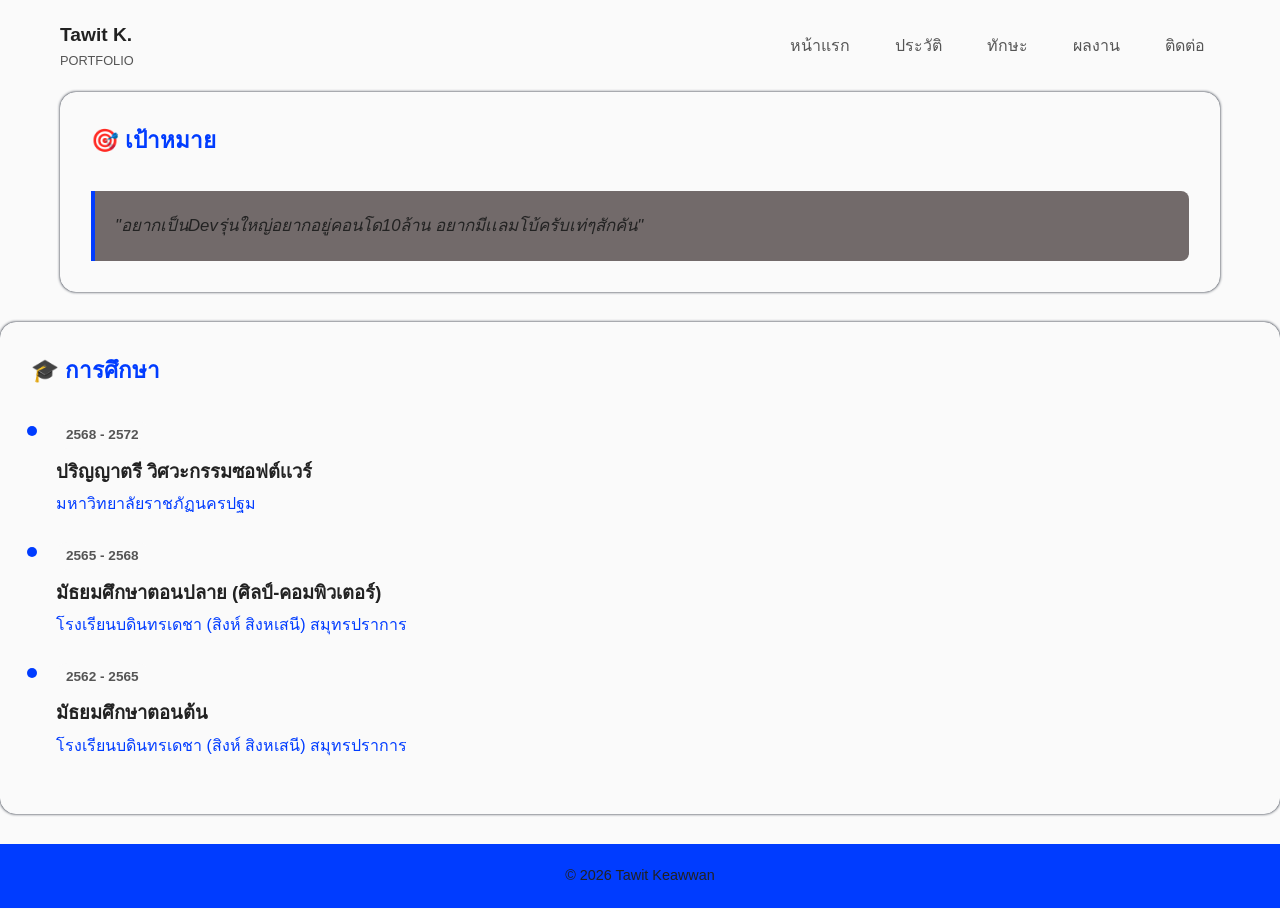
==== history.html @ e79cd68b "Add files via upload" ====
<!DOCTYPE html>
<html lang="th">
<head>
    <meta charset="UTF-8">
    <meta name="viewport" content="width=device-width, initial-scale=1.0">
    <title>history</title>
    <link rel="stylesheet" href="stylehistory.css">
</head>
<body>

    <div class="container">
        <header class="head">
            <div class="name">
                <div>
                    <div class="name-title">Tawit K.</div>
                    <div class="name-subtitle"> PORTFOLIO</div>
                </div>
            </div>
            
            <nav>
                <ul>
                    <li><a href="index.html">หน้าแรก</a></li>
                    <li><a href="history.html">ประวัติ</a></li>
                    <li><a href="skill.html">ทักษะ</a></li>
                    <li><a href="Project.html">ผลงาน</a></li>
                    <li><a href="form.html">ติดต่อ</a></li>
                </ul>
            </nav>
        </header>
        <div class="card">
                    <h2 class="card-title">🎯 เป้าหมาย </h2>
                    <div class="goal-text">
                        "อยากเป็นDevรุ่นใหญ่อยากอยู่คอนโด10ล้าน อยากมีเเลมโบ้ครับเท่ๆสักคัน"
                    </div>
                </div>
            </div>

            <div>

                <div class="card"> 
                    <h2 class="card-title">🎓 การศึกษา</h2>
                    
                    <article class="edu-item">
                        <div class="edu-year">2568 - 2572</div>
                        <div class="edu-degree">ปริญญาตรี วิศวะกรรมซอฟต์เเวร์</div>
                        <div class="edu-school">มหาวิทยาลัยราชภัฏนครปฐม</div>
                    </article>

                    <article class="edu-item">
                        <div class="edu-year">2565 - 2568</div>
                        <div class="edu-degree">มัธยมศึกษาตอนปลาย (ศิลป์-คอมพิวเตอร์)</div>
                        <div class="edu-school">โรงเรียนบดินทรเดชา (สิงห์ สิงหเสนี) สมุทรปราการ</div>
                    </article>
                    
                    <article class="edu-item">
                        <div class="edu-year">2562 - 2565</div>
                        <div class="edu-degree">มัธยมศึกษาตอนต้น</div>
                        <div class="edu-school">โรงเรียนบดินทรเดชา (สิงห์ สิงหเสนี) สมุทรปราการ</div>
                        <p class="edu-desc"></p>
                    </article>

                </div>
            </div>

        </div>
        


        <footer>
        <div class="footer-content">
            <p>&copy; 2026 Tawit Keawwan</p>
        </div>
    </footer>
    </div>

</body>
</html>
---- stylehistory.css ----
* {
    box-sizing: border-box;
    margin: 0;
    padding: 0;
    font-family: 'Segoe UI', Tahoma, Geneva, Verdana, sans-serif;
}

body {
    background-color: var(--white-color);
    color: var(--text-color);
    line-height: 1.6;
}

.container {
    max-width: 1200px;
    margin: 0 auto;
    padding: 0 20px;
}

:root {
    --white-color: rgb(250, 250, 250);
    --text-color: #222222;
    --text-color2: #555;
    --blue-color: rgb(0, 60, 255);
    --bg-blue-color: #111827;
    --bg-color: rgb(114, 106, 106);
}

.head {
    display: flex;
    justify-content: space-between;
    align-items: center;
    padding: 20px 0;
    border-bottom: 1px solid var(--white-color);
}

.name {
    display: flex;
    align-items: center;
    gap: 15px;
}

.name-title {
    font-size: 1.2rem;
    font-weight: bold;
}

.name-subtitle {
    font-size: 0.8rem;
    color: var(--text-color2);
}


nav ul {
    display: flex;
    list-style: none;
    gap: 20px;
}

nav a {
    text-decoration: none;
    color: var(--text-color2);
    font-weight: 500;
    padding: 8px 15px;
    border-radius: 8px;
    transition: all 0.3s ease;
}

nav a:hover {
    background-color: var(--bg-blue-color);
    color: var(--white-color);
}

.card {
    background-color: var(--white-color);
    padding: 30px;
    border-radius: 16px;
    box-shadow: 0 0px 3px var(--bg-blue-color);
    border: 1px solid var(--white-color);
    margin-bottom: 30px;
}


.card-title {
    font-size: 1.4rem;
    color: var(--blue-color);
    margin-bottom: 20px;
    border-bottom: 2px solid var(--white-color);
    padding-bottom: 10px;
    display: flex;
    align-items: center;
    gap: 10px;
}


.goal-text {
    font-size: 1.05rem;
    line-height: 1.8;
    color: var(--text-color);
    background-color: var(--bg-color);
    padding: 20px;
    border-left: 4px solid var(--blue-color);
    border-radius: 0 8px 8px 0;
    font-style: italic;
}

.edu-item {
    position: relative;
    padding-left: 25px;
    margin-bottom: 25px;
}


.edu-item::after {
    content: '';
    position: absolute;
    left: -4px;
    top: 5px;
    width: 10px;
    height: 10px;
    border-radius: 50%;
    background-color: var(--blue-color);
}


.edu-year {
    display: inline-block;
    background-color: var(--white-color);
    color: var(--text-color2);
    padding: 3px 10px;
    border-radius: 12px;
    font-size: 0.85rem;
    font-weight: bold;
    margin-bottom: 8px;
}

.edu-degree {
    font-size: 1.15rem;
    font-weight: bold;
    color: var(--text-color);
    margin-bottom: 5px;
}

.edu-school {
    font-size: 1rem;
    color: var(--blue-color);
    margin-bottom: 8px;
}

.edu-desc {
    font-size: 0.95rem;
    color: var(--text-color2);
    line-height: 1.5;
}

footer {
    display: flex;
    justify-content: center;
    align-items: center;
    padding: 20px 0;
    border-bottom: 1px solid var(--white-color);
    background-color: var(--blue-color);
}

.footer-content {
    color: var(--text-color);
    font-size: 0.9rem;
}

@media (min-width: 768px) {
    .head {
        flex-direction: row;
        justify-content: space-between;
    }

    .name {
        text-align: left;
    }

    nav ul {
        gap: 15px;
    }

    .hero {
        flex-direction: row;
        padding: 60px 0;
        text-align: left;
    }

    .hero-text {
        text-align: left;
    }

    .hero-desc {
        margin-left: 0;
    }
}
@media screen and (max-width: 1024px) {
    .container {
        padding: 0 24px;
    }

    .head {
        gap: 12px;
    }

    nav ul {
        gap: 4px;
    }

    nav a {
        padding: 8px;
        font-size: 0.95rem;
    }

    .history-content {
        padding: 30px 0;
    }

    .card {
        padding: 25px;
    }
}


@media screen and (max-width: 767px) {
    .container {
        padding: 0 18px;
    }

    .head {
        flex-direction: column;
        align-items: center;
        gap: 15px;
        padding: 18px 0;
    }

    .name {
        justify-content: center;
        text-align: center;
    }

    nav {
        width: 100%;
    }

    nav ul {
        justify-content: center;
        gap: 5px;
    }

    nav a {
        padding: 8px 10px;
        font-size: 0.9rem;
    }

    .history-content {
        padding: 25px 0;
    }

    .card {
        padding: 22px;
        margin-bottom: 22px;
        border-radius: 12px;
    }

    .card-title {
        font-size: 1.25rem;
        margin-bottom: 16px;
    }

    .goal-text {
        font-size: 1rem;
        padding: 16px;
    }

    .edu-degree {
        font-size: 1.05rem;
    }

    .edu-school {
        font-size: 0.95rem;
    }
}

@media screen and (max-width: 480px) {
    .container {
        padding: 0 12px;
    }

    .head {
        padding: 15px 0;
    }

    .name-title {
        font-size: 1.1rem;
    }

    nav ul {
        gap: 3px;
    }

    nav a {
        padding: 7px 8px;
        font-size: 0.8rem;
    }

    .history-content {
        padding: 20px 0;
    }

    .card {
        padding: 16px;
        margin-bottom: 18px;
    }

    .card-title {
        font-size: 1.15rem;
        padding-bottom: 8px;
        margin-bottom: 14px;
    }

    .goal-text {
        font-size: 0.92rem;
        line-height: 1.8;
        padding: 13px;
    }

    .education-list {
        padding-left: 5px;
    }

    .edu-item {
        padding-left: 20px;
        padding-bottom: 22px;
    }

    .edu-year {
        font-size: 0.8rem;
    }

    .edu-degree {
        font-size: 1rem;
    }

    .edu-school {
        font-size: 0.9rem;
        line-height: 1.7;
    }

    footer {
        padding: 16px 10px;
    }

    .footer-content {
        font-size: 0.8rem;
    }
}
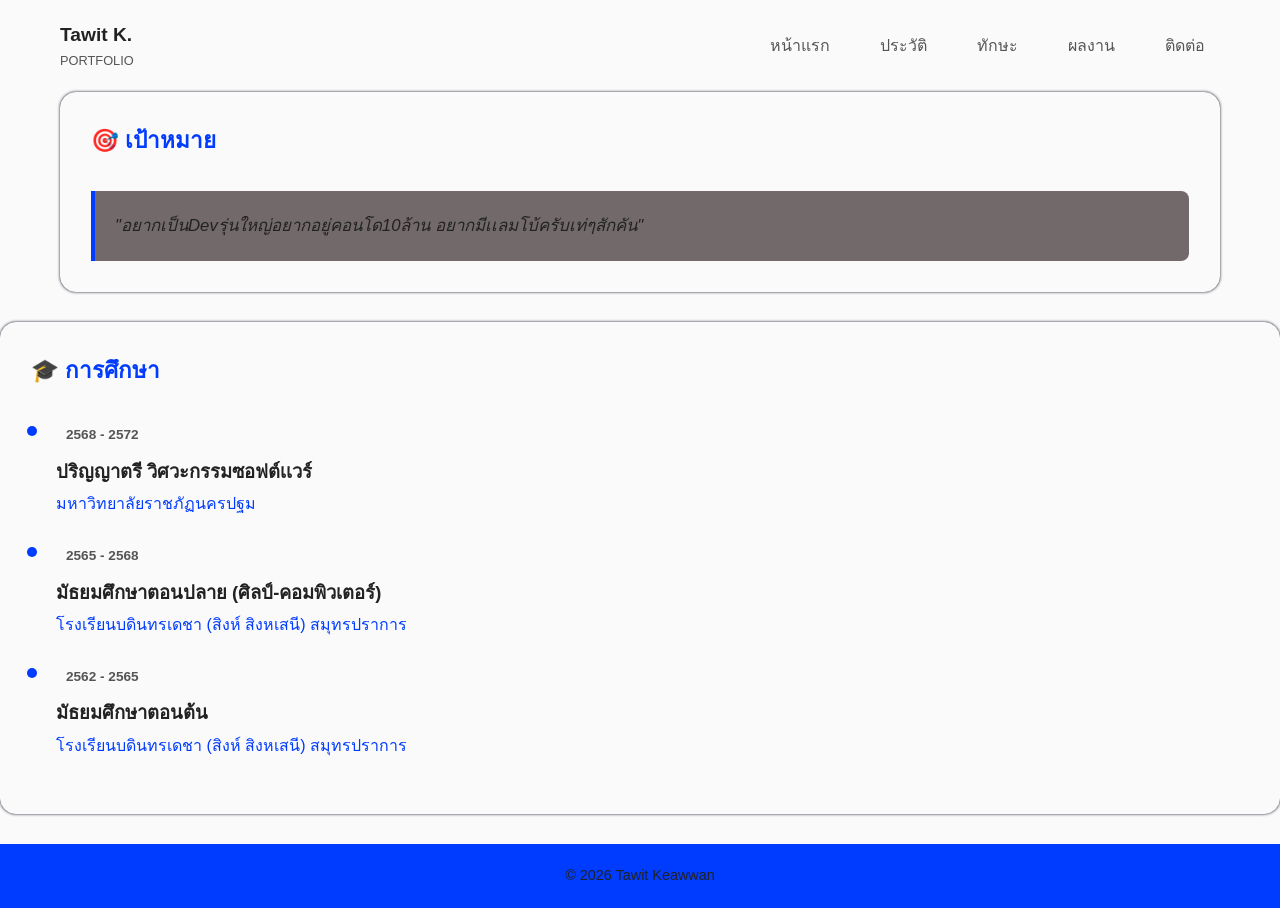
==== commit 2bc3d9a6: "Update history.html" ====
--- a/history.html
+++ b/history.html
@@ -56,7 +56,6 @@
                         <div class="edu-year">2562 - 2565</div>
                         <div class="edu-degree">มัธยมศึกษาตอนต้น</div>
                         <div class="edu-school">โรงเรียนบดินทรเดชา (สิงห์ สิงหเสนี) สมุทรปราการ</div>
-                        <p class="edu-desc"></p>
                     </article>
 
                 </div>
@@ -74,4 +73,4 @@
     </div>
 
 </body>
-</html>+</html>
--- a/stylehistory.css
+++ b/stylehistory.css
@@ -1,358 +1,297 @@
 * {
-    box-sizing: border-box;
-    margin: 0;
-    padding: 0;
-    font-family: 'Segoe UI', Tahoma, Geneva, Verdana, sans-serif;
+  box-sizing: border-box;
+  margin: 0;
+  padding: 0;
+  font-family: "Segoe UI", Tahoma, Geneva, Verdana, sans-serif;
 }
 
 body {
-    background-color: var(--white-color);
-    color: var(--text-color);
-    line-height: 1.6;
+  background-color: var(--white-color);
+  color: var(--text-color);
+  line-height: 1.6;
 }
 
 .container {
-    max-width: 1200px;
-    margin: 0 auto;
-    padding: 0 20px;
+  max-width: 1200px;
+  margin: 0 auto;
+  padding: 0 20px;
 }
 
 :root {
-    --white-color: rgb(250, 250, 250);
-    --text-color: #222222;
-    --text-color2: #555;
-    --blue-color: rgb(0, 60, 255);
-    --bg-blue-color: #111827;
-    --bg-color: rgb(114, 106, 106);
+  --white-color: rgb(250, 250, 250);
+  --text-color: #222222;
+  --text-color2: #555;
+  --blue-color: rgb(0, 60, 255);
+  --bg-blue-color: #111827;
+  --bg-color: rgb(114, 106, 106);
 }
 
 .head {
-    display: flex;
-    justify-content: space-between;
-    align-items: center;
-    padding: 20px 0;
-    border-bottom: 1px solid var(--white-color);
+  display: flex;
+  justify-content: space-between;
+  align-items: center;
+  padding: 20px 0;
+  border-bottom: 1px solid var(--white-color);
 }
 
 .name {
-    display: flex;
+  display: flex;
+  align-items: center;
+  gap: 15px;
+}
+
+.name-title {
+  font-size: 1.2rem;
+  font-weight: bold;
+}
+
+.name-subtitle {
+  font-size: 0.8rem;
+  color: var(--text-color2);
+}
+
+nav ul {
+  display: flex;
+  list-style: none;
+  gap: 20px;
+}
+
+nav a {
+  text-decoration: none;
+  color: var(--text-color2);
+  font-weight: 500;
+  padding: 8px 15px;
+  border-radius: 8px;
+  transition: all 0.3s ease;
+}
+
+nav a:hover {
+  background-color: var(--bg-blue-color);
+  color: var(--white-color);
+}
+
+.card {
+  background-color: var(--white-color);
+  padding: 30px;
+  border-radius: 16px;
+  box-shadow: 0 0px 3px var(--bg-blue-color);
+  border: 1px solid var(--white-color);
+  margin-bottom: 30px;
+}
+
+.card-title {
+  font-size: 1.4rem;
+  color: var(--blue-color);
+  margin-bottom: 20px;
+  border-bottom: 2px solid var(--white-color);
+  padding-bottom: 10px;
+  display: flex;
+  align-items: center;
+  gap: 10px;
+}
+
+.goal-text {
+  font-size: 1.05rem;
+  line-height: 1.8;
+  color: var(--text-color);
+  background-color: var(--bg-color);
+  padding: 20px;
+  border-left: 4px solid var(--blue-color);
+  border-radius: 0 8px 8px 0;
+  font-style: italic;
+}
+
+.edu-item {
+  position: relative;
+  padding-left: 25px;
+  margin-bottom: 25px;
+}
+
+.edu-item::after {
+  content: "";
+  position: absolute;
+  left: -4px;
+  top: 5px;
+  width: 10px;
+  height: 10px;
+  border-radius: 50%;
+  background-color: var(--blue-color);
+}
+
+.edu-year {
+  display: inline-block;
+  background-color: var(--white-color);
+  color: var(--text-color2);
+  padding: 3px 10px;
+  border-radius: 12px;
+  font-size: 0.85rem;
+  font-weight: bold;
+  margin-bottom: 8px;
+}
+
+.edu-degree {
+  font-size: 1.15rem;
+  font-weight: bold;
+  color: var(--text-color);
+  margin-bottom: 5px;
+}
+
+.edu-school {
+  font-size: 1rem;
+  color: var(--blue-color);
+  margin-bottom: 8px;
+}
+
+.edu-desc {
+  font-size: 0.95rem;
+  color: var(--text-color2);
+  line-height: 1.5;
+}
+
+footer {
+  display: flex;
+  justify-content: center;
+  align-items: center;
+  padding: 20px 0;
+  border-bottom: 1px solid var(--white-color);
+  background-color: var(--blue-color);
+}
+
+.footer-content {
+  color: var(--text-color);
+  font-size: 0.9rem;
+}
+
+@media screen and (max-width: 767px) {
+  .container {
+    padding: 0 18px;
+  }
+
+  .head {
+    flex-direction: column;
     align-items: center;
     gap: 15px;
-}
-
-.name-title {
-    font-size: 1.2rem;
-    font-weight: bold;
-}
-
-.name-subtitle {
+    padding: 18px 0;
+  }
+
+  .name {
+    justify-content: center;
+    text-align: center;
+  }
+
+  nav {
+    width: 100%;
+  }
+
+  nav ul {
+    justify-content: center;
+    gap: 5px;
+  }
+
+  nav a {
+    padding: 8px 10px;
+    font-size: 0.9rem;
+  }
+
+  .history-content {
+    padding: 25px 0;
+  }
+
+  .card {
+    padding: 22px;
+    margin-bottom: 22px;
+    border-radius: 12px;
+  }
+
+  .card-title {
+    font-size: 1.25rem;
+    margin-bottom: 16px;
+  }
+
+  .goal-text {
+    font-size: 1rem;
+    padding: 16px;
+  }
+
+  .edu-degree {
+    font-size: 1.05rem;
+  }
+
+  .edu-school {
+    font-size: 0.95rem;
+  }
+}
+
+@media screen and (max-width: 480px) {
+  .container {
+    padding: 0 12px;
+  }
+
+  .head {
+    padding: 15px 0;
+  }
+
+  .name-title {
+    font-size: 1.1rem;
+  }
+
+  nav ul {
+    gap: 3px;
+  }
+
+  nav a {
+    padding: 7px 8px;
     font-size: 0.8rem;
-    color: var(--text-color2);
-}
-
-
-nav ul {
-    display: flex;
-    list-style: none;
-    gap: 20px;
-}
-
-nav a {
-    text-decoration: none;
-    color: var(--text-color2);
-    font-weight: 500;
-    padding: 8px 15px;
-    border-radius: 8px;
-    transition: all 0.3s ease;
-}
-
-nav a:hover {
-    background-color: var(--bg-blue-color);
-    color: var(--white-color);
-}
-
-.card {
-    background-color: var(--white-color);
-    padding: 30px;
-    border-radius: 16px;
-    box-shadow: 0 0px 3px var(--bg-blue-color);
-    border: 1px solid var(--white-color);
-    margin-bottom: 30px;
-}
-
-
-.card-title {
-    font-size: 1.4rem;
-    color: var(--blue-color);
-    margin-bottom: 20px;
-    border-bottom: 2px solid var(--white-color);
-    padding-bottom: 10px;
-    display: flex;
-    align-items: center;
-    gap: 10px;
-}
-
-
-.goal-text {
-    font-size: 1.05rem;
+  }
+
+  .history-content {
+    padding: 20px 0;
+  }
+
+  .card {
+    padding: 16px;
+    margin-bottom: 18px;
+  }
+
+  .card-title {
+    font-size: 1.15rem;
+    padding-bottom: 8px;
+    margin-bottom: 14px;
+  }
+
+  .goal-text {
+    font-size: 0.92rem;
     line-height: 1.8;
-    color: var(--text-color);
-    background-color: var(--bg-color);
-    padding: 20px;
-    border-left: 4px solid var(--blue-color);
-    border-radius: 0 8px 8px 0;
-    font-style: italic;
-}
-
-.edu-item {
-    position: relative;
-    padding-left: 25px;
-    margin-bottom: 25px;
-}
-
-
-.edu-item::after {
-    content: '';
-    position: absolute;
-    left: -4px;
-    top: 5px;
-    width: 10px;
-    height: 10px;
-    border-radius: 50%;
-    background-color: var(--blue-color);
-}
-
-
-.edu-year {
-    display: inline-block;
-    background-color: var(--white-color);
-    color: var(--text-color2);
-    padding: 3px 10px;
-    border-radius: 12px;
-    font-size: 0.85rem;
-    font-weight: bold;
-    margin-bottom: 8px;
-}
-
-.edu-degree {
-    font-size: 1.15rem;
-    font-weight: bold;
-    color: var(--text-color);
-    margin-bottom: 5px;
-}
-
-.edu-school {
+    padding: 13px;
+  }
+
+  .education-list {
+    padding-left: 5px;
+  }
+
+  .edu-item {
+    padding-left: 20px;
+    padding-bottom: 22px;
+  }
+
+  .edu-year {
+    font-size: 0.8rem;
+  }
+
+  .edu-degree {
     font-size: 1rem;
-    color: var(--blue-color);
-    margin-bottom: 8px;
-}
-
-.edu-desc {
-    font-size: 0.95rem;
-    color: var(--text-color2);
-    line-height: 1.5;
-}
-
-footer {
-    display: flex;
-    justify-content: center;
-    align-items: center;
-    padding: 20px 0;
-    border-bottom: 1px solid var(--white-color);
-    background-color: var(--blue-color);
-}
-
-.footer-content {
-    color: var(--text-color);
+  }
+
+  .edu-school {
     font-size: 0.9rem;
-}
-
-@media (min-width: 768px) {
-    .head {
-        flex-direction: row;
-        justify-content: space-between;
-    }
-
-    .name {
-        text-align: left;
-    }
-
-    nav ul {
-        gap: 15px;
-    }
-
-    .hero {
-        flex-direction: row;
-        padding: 60px 0;
-        text-align: left;
-    }
-
-    .hero-text {
-        text-align: left;
-    }
-
-    .hero-desc {
-        margin-left: 0;
-    }
-}
-@media screen and (max-width: 1024px) {
-    .container {
-        padding: 0 24px;
-    }
-
-    .head {
-        gap: 12px;
-    }
-
-    nav ul {
-        gap: 4px;
-    }
-
-    nav a {
-        padding: 8px;
-        font-size: 0.95rem;
-    }
-
-    .history-content {
-        padding: 30px 0;
-    }
-
-    .card {
-        padding: 25px;
-    }
-}
-
-
-@media screen and (max-width: 767px) {
-    .container {
-        padding: 0 18px;
-    }
-
-    .head {
-        flex-direction: column;
-        align-items: center;
-        gap: 15px;
-        padding: 18px 0;
-    }
-
-    .name {
-        justify-content: center;
-        text-align: center;
-    }
-
-    nav {
-        width: 100%;
-    }
-
-    nav ul {
-        justify-content: center;
-        gap: 5px;
-    }
-
-    nav a {
-        padding: 8px 10px;
-        font-size: 0.9rem;
-    }
-
-    .history-content {
-        padding: 25px 0;
-    }
-
-    .card {
-        padding: 22px;
-        margin-bottom: 22px;
-        border-radius: 12px;
-    }
-
-    .card-title {
-        font-size: 1.25rem;
-        margin-bottom: 16px;
-    }
-
-    .goal-text {
-        font-size: 1rem;
-        padding: 16px;
-    }
-
-    .edu-degree {
-        font-size: 1.05rem;
-    }
-
-    .edu-school {
-        font-size: 0.95rem;
-    }
-}
-
-@media screen and (max-width: 480px) {
-    .container {
-        padding: 0 12px;
-    }
-
-    .head {
-        padding: 15px 0;
-    }
-
-    .name-title {
-        font-size: 1.1rem;
-    }
-
-    nav ul {
-        gap: 3px;
-    }
-
-    nav a {
-        padding: 7px 8px;
-        font-size: 0.8rem;
-    }
-
-    .history-content {
-        padding: 20px 0;
-    }
-
-    .card {
-        padding: 16px;
-        margin-bottom: 18px;
-    }
-
-    .card-title {
-        font-size: 1.15rem;
-        padding-bottom: 8px;
-        margin-bottom: 14px;
-    }
-
-    .goal-text {
-        font-size: 0.92rem;
-        line-height: 1.8;
-        padding: 13px;
-    }
-
-    .education-list {
-        padding-left: 5px;
-    }
-
-    .edu-item {
-        padding-left: 20px;
-        padding-bottom: 22px;
-    }
-
-    .edu-year {
-        font-size: 0.8rem;
-    }
-
-    .edu-degree {
-        font-size: 1rem;
-    }
-
-    .edu-school {
-        font-size: 0.9rem;
-        line-height: 1.7;
-    }
-
-    footer {
-        padding: 16px 10px;
-    }
-
-    .footer-content {
-        font-size: 0.8rem;
-    }
-}+    line-height: 1.7;
+  }
+
+  footer {
+    padding: 16px 10px;
+  }
+
+  .footer-content {
+    font-size: 0.8rem;
+  }
+}
